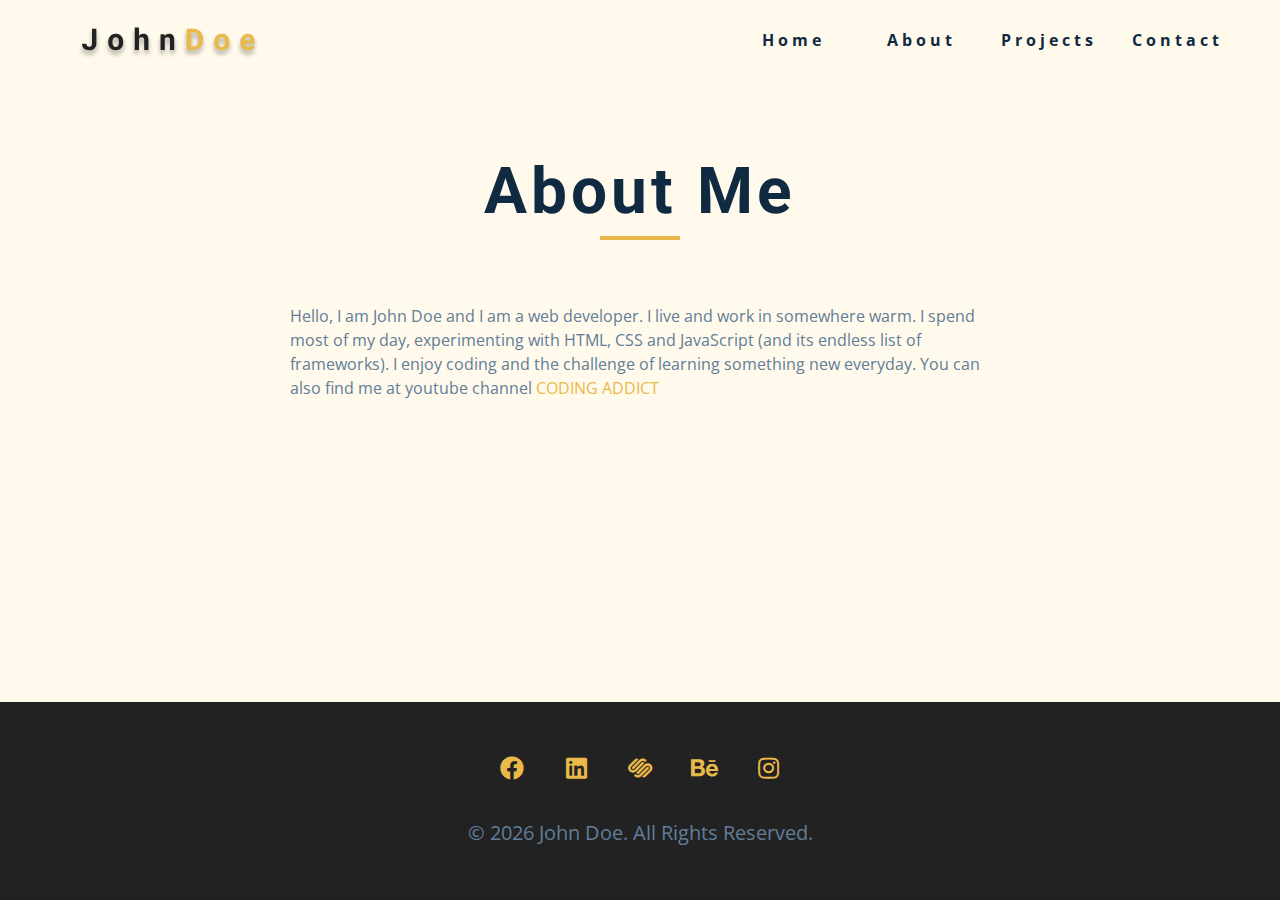
==== about.html @ c0fe51d7 "Add Files" ====
<!DOCTYPE html>
<html lang="en">
  <head>
    <meta charset="UTF-8" />
    <meta name="viewport" content="width=device-width, initial-scale=1.0" />
    <title>John Doe || About</title>
    <link
      rel="stylesheet"
      href="./fontawesome-free-5.12.1-web/css/all.min.css"
    />
    <!-- css -->
    <link rel="stylesheet" href="./css/styles.css" />
  </head>

  <body>
    <!-- navbar -->
    <nav class="nav" id="nav">
      <div class="nav-center">
        <!-- nav header -->
        <div class="nav-header">
          <img src="./images/logo.svg" class="nav-logo" alt="" />
          <button class="nav-btn" id="nav-btn">
            <i class="fas fa-bars"></i>
          </button>
        </div>
        <!-- nav links -->
        <ul class="nav-links">
          <li><a href="index.html">home</a></li>
          <li><a href="about.html">about</a></li>
          <li><a href="projects.html">projects</a></li>
          <li><a href="contact.html">contact</a></li>
        </ul>
      </div>
    </nav>
    <!-- end of navbar -->
    <!-- sidebar -->
    <aside class="sidebar" id="sidebar">
      <div>
        <button id="close-btn" class="close-btn">
          <i class="fas fa-times"></i>
        </button>
        <ul class="sidebar-links">
          <li><a href="index.html">home</a></li>
          <li><a href="about.html">about</a></li>
          <li><a href="projects.html">projects</a></li>
          <li><a href="contact.html">contact</a></li>
        </ul>
        <ul class="social-icons">
          <!-- single item -->
          <li>
            <a href="https://www.twitter.com" class="social-icon">
              <i class="fab fa-facebook"></i>
            </a>
          </li>
          <!-- end of single item -->
          <!-- single item -->
          <li>
            <a href="https://www.twitter.com" class="social-icon">
              <i class="fab fa-linkedin"></i>
            </a>
          </li>
          <!-- end of single item -->
          <!-- single item -->
          <li>
            <a href="https://www.twitter.com" class="social-icon">
              <i class="fab fa-squarespace"></i>
            </a>
          </li>
          <!-- end of single item -->
          <!-- single item -->
          <li>
            <a href="https://www.twitter.com" class="social-icon">
              <i class="fab fa-behance"></i>
            </a>
          </li>
          <!-- end of single item -->
          <!-- single item -->
          <li>
            <a href="https://www.twitter.com" class="social-icon">
              <i class="fab fa-instagram"></i>
            </a>
          </li>
          <!-- end of single item -->
        </ul>
      </div>
    </aside>
    <!-- end of sidebar -->

    <!-- ############## -->
    <!-- ############## -->
    <!-- ############## -->
    <!-- ############## -->

    <section class="section single-page">
      <!-- section title -->
      <div class="section-title">
        <h1>about me</h1>
        <div class="underline"></div>
      </div>
      <!--end of section title -->
      <div class="section-center page-info">
        <!-- about page -->
        <p>
          Hello, I am John Doe and I am a web developer. I live and work in
          somewhere warm. I spend most of my day, experimenting with HTML, CSS
          and JavaScript (and its endless list of frameworks). I enjoy coding
          and the challenge of learning something new everyday. You can also
          find me at youtube channel
          <a href="https://www.youtube.com/channel/UCMZFwxv5l-XtKi693qMJptA"
            >coding addict</a
          >
        </p>
      </div>
    </section>
    <!-- ############## -->
    <!-- ############## -->
    <!-- ############## -->
    <!-- ############## -->

    <!-- footer -->
    <footer class="footer">
      <ul class="social-icons">
        <!-- single item -->
        <li>
          <a href="https://www.twitter.com" class="social-icon">
            <i class="fab fa-facebook"></i>
          </a>
        </li>
        <!-- end of single item -->
        <!-- single item -->
        <li>
          <a href="https://www.twitter.com" class="social-icon">
            <i class="fab fa-linkedin"></i>
          </a>
        </li>
        <!-- end of single item -->
        <!-- single item -->
        <li>
          <a href="https://www.twitter.com" class="social-icon">
            <i class="fab fa-squarespace"></i>
          </a>
        </li>
        <!-- end of single item -->
        <!-- single item -->
        <li>
          <a href="https://www.twitter.com" class="social-icon">
            <i class="fab fa-behance"></i>
          </a>
        </li>
        <!-- end of single item -->
        <!-- single item -->
        <li>
          <a href="https://www.twitter.com" class="social-icon">
            <i class="fab fa-instagram"></i>
          </a>
        </li>
        <!-- end of single item -->
      </ul>

      <p>&copy; <span id="date"></span> John Doe. All rights reserved.</p>
    </footer>
    <script src="./js/app.js"></script>
  </body>
</html>
---- css/styles.css ----
/*
=============== 
Fonts
===============
*/
@import url("https://fonts.googleapis.com/css?family=Open+Sans|Roboto:400,700&display=swap");

/*
=============== 
Variables
===============
*/

:root {
  /* dark shades of primary color*/
  --clr-primary-1: hsl(43, 86%, 17%);
  --clr-primary-2: hsl(43, 77%, 27%);
  --clr-primary-3: hsl(43, 72%, 37%);
  --clr-primary-4: hsl(42, 63%, 48%);
  /* primary/main color */
  --clr-primary-5: hsl(42, 78%, 60%);
  /* lighter shades of primary color */
  --clr-primary-6: hsl(43, 89%, 70%);
  --clr-primary-7: hsl(43, 90%, 76%);
  --clr-primary-8: hsl(45, 86%, 81%);
  --clr-primary-9: hsl(45, 90%, 88%);
  --clr-primary-10: hsl(45, 100%, 96%);
  /* darkest grey - used for headings */
  --clr-grey-1: hsl(209, 61%, 16%);
  --clr-grey-2: hsl(211, 39%, 23%);
  --clr-grey-3: hsl(209, 34%, 30%);
  --clr-grey-4: hsl(209, 28%, 39%);
  /* grey used for paragraphs */
  --clr-grey-5: hsl(210, 22%, 49%);
  --clr-grey-6: hsl(209, 23%, 60%);
  --clr-grey-7: hsl(211, 27%, 70%);
  --clr-grey-8: hsl(210, 31%, 80%);
  --clr-grey-9: hsl(212, 33%, 89%);
  --clr-grey-10: hsl(210, 36%, 96%);
  --clr-white: #fff;
  --ff-primary: "Roboto", sans-serif;
  --ff-secondary: "Open Sans", sans-serif;
  --transition: all 0.3s linear;
  --spacing: 0.25rem;
  --radius: 0.5rem;
  --light-shadow: 0 5px 15px rgba(0, 0, 0, 0.1);
  --dark-shadow: 0 5px 15px rgba(0, 0, 0, 0.2);
  --max-width: 1170px;
}
/*
=============== 
Global Styles
===============
*/

*,
::after,
::before {
  margin: 0;
  padding: 0;
  box-sizing: border-box;
}
body {
  font-family: var(--ff-secondary);
  background: var(--clr-white);
  color: var(--clr-grey-1);
  line-height: 1.5;
  font-size: 0.875rem;
}
ul {
  list-style-type: none;
}
a {
  text-decoration: none;
}
img:not(.nav-logo) {
  width: 100%;
  display: block;
}

h1,
h2,
h3,
h4 {
  letter-spacing: var(--spacing);
  text-transform: capitalize;
  line-height: 1.25;
  margin-bottom: 0.75rem;
  font-family: var(--ff-primary);
}
h1 {
  font-size: 3rem;
}
h2 {
  font-size: 2rem;
}
h3 {
  font-size: 1.25rem;
}
h4 {
  font-size: 0.875rem;
}
p {
  margin-bottom: 1.25rem;
  color: var(--clr-grey-5);
}
@media screen and (min-width: 800px) {
  h1 {
    font-size: 4rem;
  }
  h2 {
    font-size: 2.5rem;
  }
  h3 {
    font-size: 1.75rem;
  }
  h4 {
    font-size: 1rem;
  }
  body {
    font-size: 1rem;
  }
  h1,
  h2,
  h3,
  h4 {
    line-height: 1;
  }
}
/*  global classes */

.btn {
  text-transform: uppercase;
  background: var(--clr-primary-5);
  color: var(--clr-primary-1);
  padding: 0.375rem 0.75rem;
  letter-spacing: var(--spacing);
  display: inline-block;
  font-weight: 700;
  -webkit-transition: var(--transition);
  transition: var(--transition);
  font-size: 0.875rem;
  border: 2px solid transparent;
  cursor: pointer;
  box-shadow: 0 1px 3px rgba(0, 0, 0, 0.2);
  border-radius: var(--radius);
}
.btn:hover {
  color: var(--clr-primary-1);
  background: var(--clr-primary-7);
}
/* section */
.section {
  padding: 5rem 0;
}

.section-center {
  width: 90vw;
  margin: 0 auto;
  max-width: 1170px;
}
@media screen and (min-width: 992px) {
  .section-center {
    width: 95vw;
  }
}
/* added during recording */
.underline {
  width: 5rem;
  height: 0.25rem;
  margin-bottom: 1.25rem;
  background: var(--clr-primary-5);
  margin-left: auto;
  margin-right: auto;
}
.section-title {
  margin-bottom: 4rem;
  text-align: center;
}
.bg-grey {
  background: var(--clr-grey-10);
}
/*
=============== 
Navbar
===============
*/
.nav-links {
  display: none;
}
.nav {
  height: 5rem;
  padding: 1rem;
  display: grid;
  -webkit-box-align: center;
  align-items: center;
  -webkit-transition: var(--transition);
  transition: var(--transition);
}
.nav-center {
  width: 100%;
  max-width: 1170px;
  margin: 0 auto;
}
.nav-header {
  display: grid;
  grid-template-columns: auto 1fr;
  -webkit-box-align: center;
  align-items: center;
}
.nav-btn {
  background: transparent;
  border-color: transparent;
  color: var(--clr-primary-5);
  font-size: 2rem;
  cursor: pointer;
  justify-self: end;
}
@media screen and (min-width: 768px) {
  .nav {
    background: var(--clr-primary-10);
  }
  .nav-btn {
    display: none;
  }
  .nav-links {
    display: grid;
    grid-template-columns: repeat(4, 1fr);
    justify-items: center;
    -webkit-column-gap: 2rem;
    -moz-column-gap: 2rem;
    column-gap: 2rem;
    justify-self: end;
  }
  .nav-links a {
    text-transform: capitalize;
    color: var(--clr-grey-1);
    font-weight: bold;
    letter-spacing: var(--spacing);
    -webkit-transition: var(--transition);
    transition: var(--transition);
  }
  .nav-links a:hover {
    color: var(--clr-primary-5);
  }
  .nav-center {
    display: grid;
    grid-template-columns: auto 1fr;
    -webkit-box-align: center;
    align-items: center;
  }
}
/* fixed navbar */
.navbar-fixed {
  position: fixed;
  top: 0;
  left: 0;
  width: 100%;
  background: var(--clr-white);
  z-index: 2;
  box-shadow: var(--light-shadow);
}
/*
=============== 
Sidebar
===============
*/
.sidebar {
  position: fixed;
  top: 0;
  left: 0;
  width: 100%;
  height: 100%;
  background: var(--clr-grey-10);
  z-index: 4;
  display: grid;
  /* align-items: center;
  justify-content: center; */
  place-items: center;
  -webkit-transition: var(--transition);
  transition: var(--transition);
  /* add later */
  -webkit-transform: translateX(-100%);
  transform: translateX(-100%);
}
/* toggle sidebar */
.show-sidebar {
  -webkit-transform: translateX(0);
  transform: translateX(0);
}
.sidebar-links {
  text-align: center;
}
.sidebar-links a {
  font-size: 2rem;
  text-transform: capitalize;
  -webkit-transition: var(--transition);
  transition: var(--transition);
  color: var(--clr-grey-5);
  letter-spacing: var(--spacing);
  display: inline-block;
  margin-bottom: 1.5rem;
}
.sidebar-links a:hover {
  color: var(--clr-primary-5);
}
.social-icons {
  display: grid;
  margin-top: 3rem;
  width: 20rem;
  grid-template-columns: repeat(5, 1fr);
  justify-items: center;
}
.social-icon {
  font-size: 1.5rem;
  color: var(--clr-grey-1);
  -webkit-transition: var(--transition);
  transition: var(--transition);
}
.social-icon:hover {
  color: var(--clr-primary-5);
}
.close-btn {
  position: absolute;
  top: 1rem;
  right: 1rem;
  font-size: 3rem;
  background: transparent;
  border: transparent;
  -webkit-transition: var(--transition);
  transition: var(--transition);
  color: #bb2525;
  cursor: pointer;
}
.close-btn:hover {
  color: #e66b6b;
}
/*
=============== 
Hero
===============
*/
/* underline added to globals */
.hero .underline {
  margin-bottom: 0.5rem;
  margin-left: 0;
}
.hero-img {
  display: none;
}
.hero {
  background: var(--clr-primary-10);
}
.hero-center {
  min-height: calc(100vh - 5rem);
  display: grid;
  place-items: center;
}
.hero-info h4 {
  color: var(--clr-grey-5);
}
.hero-icons {
  justify-items: start;
}
.hero-btn {
  margin-top: 1.25rem;
}
@media screen and (min-width: 992px) {
  .hero-img {
    display: block;
    position: relative;
  }
  .hero-center {
    grid-template-columns: 1fr 1fr;
  }

  .hero-img::before,
  .about-img::before {
    content: "";
    position: absolute;
    width: 100%;
    height: 100%;
    border: 0.25rem solid var(--clr-primary-5);
    top: 2rem;
    right: -2rem;
    border-radius: var(--radius);
  }
}
.hero-photo {
  max-width: 25rem;
  max-height: 30rem;
  -o-object-fit: cover;
  object-fit: cover;
  border-radius: var(--radius);
  position: relative;
}
/*
=============== 
About
===============
*/
/* section title added to globals */
.about-title {
  text-align: left;
  margin-bottom: 2rem;
}
.about-title .underline {
  margin-left: 0;
}
.about-center {
  display: grid;
  gap: 3rem 2rem;
}
.about-img {
  justify-self: center;
}
@media screen and (min-width: 992px) {
  .about-center {
    grid-template-columns: 1fr 1fr;
  }
  .about-img {
    position: relative;
  }
  .about-img::before {
    left: -2rem;
  }
  .about-info {
    align-self: center;
  }
}
/*
=============== 
Services
===============
*/
/* bg-grey in globals */
.service {
  background: var(--clr-white);
  padding: 3rem 1.5rem;
  margin-bottom: 2rem;
  border-radius: var(--radius);
  text-align: center;
  -webkit-transition: var(--transition);
  transition: var(--transition);
}
.service-icon {
  font-size: 2rem;
  margin-bottom: 1.5rem;
}
.service .underline {
  width: 3rem;
  height: 0.12rem;
  -webkit-transition: var(--transition);
  transition: var(--transition);
}
.service p {
  -webkit-transition: var(--transition);
  transition: var(--transition);
}
.service:hover {
  background: var(--clr-primary-5);
  color: var(--clr-white);
}
.service:hover p {
  color: var(--clr-white);
}
.service:hover .underline {
  background: var(--clr-white);
}
@media screen and (min-width: 676px) {
  .services-center {
    display: grid;
    grid-template-columns: 1fr 1fr;
    -webkit-column-gap: 2rem;
    -moz-column-gap: 2rem;
    column-gap: 2rem;
  }
}
@media screen and (min-width: 992px) {
  .services-center {
    grid-template-columns: 1fr 1fr 1fr;
  }
}
/* talk about small screen 
without grid different setup */
/*
=============== 
Projects
===============
*/
.projects-text {
  width: 85vw;
  max-width: 30rem;
  margin: 0 auto;
}
.project {
  position: relative;
  background: var(--clr-primary-5);
  border-radius: var(--radius);
  margin-bottom: 2rem;
}
.project-info {
  text-align: center;
  color: var(--clr-white);
  position: absolute;
  top: 50%;
  left: 50%;
  -webkit-transform: translate(-50%, -50%);
  transform: translate(-50%, -50%);
  -webkit-transition: var(--transition);
  transition: var(--transition);
  opacity: 0;
}
.project-info p {
  text-transform: capitalize;
  color: var(--clr-white);
}
.project:hover .project-info {
  opacity: 1;
}
.project-img {
  -webkit-transition: var(--transition);
  transition: var(--transition);
  border-radius: var(--radius);
  height: 15rem;
  -o-object-fit: cover;
  object-fit: cover;
}
.project:hover .project-img {
  opacity: 0.1;
}
.project::after {
  content: "";
  position: absolute;
  top: 0;
  left: 0;
  width: 100%;
  height: 100%;
  border: 0.25rem solid var(--clr-white);
  border-radius: var(--radius);
  -webkit-transition: var(--transition);
  transition: var(--transition);
  opacity: 0;
}
.project:hover::after {
  opacity: 1;
  -webkit-transform: scale(0.8);
  transform: scale(0.8);
}
@media screen and (min-width: 676px) {
  .projects-center {
    display: grid;
    grid-template-columns: 1fr 1fr;
    -webkit-column-gap: 2rem;
    -moz-column-gap: 2rem;
    column-gap: 2rem;
  }
}
@media screen and (min-width: 992px) {
  .projects-center {
    grid-template-columns: repeat(3, 1fr);
  }
}
@media screen and (min-width: 1170px) {
  .projects-center {
    grid-template-rows: 200px 200px;
    gap: 1rem;
    grid-template-areas:
      "a b b"
      "a c d";
  }
  .project-img {
    height: 100%;
  }
  .project {
    height: 100%;
  }
  .project-1 {
    grid-area: a;
  }
  .project-2 {
    grid-area: b;
  }
  .project-3 {
    grid-area: c;
  }
  .project-4 {
    grid-area: d;
  }
}
/*
=============== 
Connect
===============
*/
.connect {
  min-height: 40vh;
  position: relative;
  padding: 10rem 0 5rem 0;
  margin: 5rem 0;
}
.video-container {
  position: absolute;
  top: 0;
  left: 0;
  width: 100%;
  height: 100%;
  -o-object-fit: cover;
  object-fit: cover;
  z-index: -2;
}
.connect::after {
  content: "";
  position: absolute;
  top: 0;
  left: 0;
  width: 100%;
  height: 100%;
  background: var(--clr-white);
  /* background: rgba(0, 0, 0, 0.6); */
  opacity: 0.7;
  z-index: -1;
}
.connect {
  display: grid;
  place-items: center;
}
.video-banner .section-title {
  margin-bottom: 2rem;
}
.video-text {
  max-width: 30rem;
}
.video-banner {
  background: var(--clr-primary-10);
  padding: 3rem 5rem 12rem 5rem;
  text-align: center;

  -webkit-clip-path: polygon(
    0% 0%,
    100% 0%,
    100% 75%,
    75% 75%,
    75% 100%,
    50% 75%,
    0% 75%
  );
  clip-path: polygon(
    0% 0%,
    100% 0%,
    100% 75%,
    75% 75%,
    75% 100%,
    50% 75%,
    0% 75%
  );
}
.connect {
  -webkit-clip-path: polygon(
    50% 0%,
    100% 10%,
    100% 90%,
    50% 100%,
    0 90%,
    0 10%
  );
  clip-path: polygon(50% 0%, 100% 10%, 100% 90%, 50% 100%, 0 90%, 0 10%);
}
/*
=============== 
Skills
===============
*/
@media screen and (min-width: 768px) {
  .skills-center {
    display: grid;
    grid-template-columns: 1fr 1fr;
    -webkit-column-gap: 2rem;
    -moz-column-gap: 2rem;
    column-gap: 2rem;
  }
}
.skills {
  background: var(--clr-primary-9);
}
.skills h3 {
  margin: 1.5rem 0;
  color: var(--clr-primary-1);
}
.skill {
  margin-bottom: 1.25rem;
}
.skill p {
  margin-bottom: 0.5rem;
  text-transform: capitalize;
  color: var(--clr-primary-1);
}
.skill-container {
  background: var(--clr-white);
  height: 1rem;
  width: 100%;
  border-radius: var(--radius);
  position: relative;
}
.skill-value {
  position: absolute;
  top: 0;
  left: 0;
  background: var(--clr-primary-5);
  height: 100%;
  width: 50%;
  border-radius: var(--radius);
}
.value-70 {
  width: 70%;
}
.value-80 {
  width: 80%;
}
.skill-text {
  position: absolute;
  top: -2rem;
  left: 50%;
  -webkit-transform: translateX(-50%);
  transform: translateX(-50%);
}
.skill-text-70 {
  left: 70%;
}
.skill-text-80 {
  left: 80%;
}
/*
=============== 
Timeline
===============
*/
.timeline-center {
  width: 80vw;
  max-width: 40rem;
}
.timeline-item {
  border-top: 2px dashed var(--clr-primary-5);
  margin: 0;
  padding: 4rem 2rem;
  position: relative;
}
.timeline p {
  margin-bottom: 0;
}
.timeline-item:nth-child(even) {
  border-left: 2px dashed var(--clr-primary-5);
  border-top-left-radius: 2rem;
  border-bottom-left-radius: 2rem;

  margin-right: 2rem;
  padding-right: 0;
}
.timeline-item:nth-child(odd) {
  border-right: 2px dashed var(--clr-primary-5);
  border-top-right-radius: 2rem;
  border-bottom-right-radius: 2rem;
  margin-left: 2rem;
  padding-left: 0;
}
.timeline-item:first-child {
  border-top: 0;
  border-top-right-radius: 0;
}
.timeline-item:last-child {
  border-bottom-left-radius: 0;
}
.number {
  position: absolute;
  top: 50%;
  -webkit-transform: translate(-50%, -50%);
  transform: translate(-50%, -50%);
  margin-bottom: 0;
  background: var(--clr-primary-5);
  width: 2rem;
  height: 2rem;
  border-radius: 50%;
  display: grid;
  place-items: center;
  color: var(--clr-primary-1);
  font-weight: bold;
}
.timeline-item:nth-child(even) .number {
  left: 0;
}
.timeline-item:nth-child(odd) .number {
  right: 0;
  -webkit-transform: translate(50%, -50%);
  transform: translate(50%, -50%);
}
/*
=============== 
Blog
===============
*/
.blog {
  background: var(--clr-grey-10);
}
.card {
  height: 27rem;
  position: relative;
  /* talk later */
  -webkit-perspective: 1500px;
  perspective: 1500px;
}
.card-side {
  -webkit-transition: all 2s linear;
  transition: all 2s linear;
  -webkit-backface-visibility: hidden;
  backface-visibility: hidden;
  position: absolute;
  top: 0;
  left: 0;
  width: 100%;
  height: 100%;
  border-radius: var(--radius);
  -webkit-transform: translate3d(0, 0, 0);
  visibility: visible;
}
.card-front {
  background: var(--clr-white);
}
.card-back {
  background: var(--clr-primary-10);
  -webkit-transform: rotateY(180deg);
  transform: rotateY(180deg);
  display: grid;
  place-items: center;
}
.card:hover .card-front {
  -webkit-transform: rotateY(-180deg);
  transform: rotateY(-180deg);
}
.card:hover .card-back {
  -webkit-transform: rotateY(0);
  transform: rotateY(0);
}
/* rest of the styles */
.card-info {
  padding: 1rem 1.5rem;
}
.card-front img {
  height: 13rem;
  -o-object-fit: cover;
  object-fit: cover;
  border-top-left-radius: var(--radius);
  border-top-right-radius: var(--radius);
}
.card-footer {
  display: grid;
  grid-template-columns: auto 1fr;
  -webkit-box-align: center;
  align-items: center;
}
.card-footer img {
  width: 2rem;
  height: 2rem;
  -o-object-fit: cover;
  object-fit: cover;
  border-radius: 50%;
}
.card-footer p {
  margin-bottom: 0;
  text-transform: uppercase;
  justify-self: end;
  color: var(--clr-primary-5);
  font-size: 0.85rem;
}
.blog-center {
  display: grid;
  grid-template-columns: repeat(auto-fill, minmax(330px, 1fr));
  gap: 3rem 1rem;
}
/*
=============== 
Footer
===============
*/
.footer {
  padding-bottom: 2rem;
  background: #222;
  display: grid;
  place-items: center;
}
.footer .social-icons {
  margin-bottom: 2rem;
}
.footer .social-icon {
  color: var(--clr-primary-5);
}
.footer .social-icon:hover {
  color: var(--clr-primary-10);
}
.footer p {
  font-size: 1.25rem;
  text-transform: capitalize;
}
/*
=============== 
Single Page
===============
*/
.single-page {
  background: var(--clr-primary-10);
  min-height: calc(100vh - 5rem - 198px);
}
.page-info {
  max-width: 700px;
}
.page-info a {
  text-transform: uppercase;
  color: var(--clr-primary-5);
  -webkit-transition: var(--transition);
  transition: var(--transition);
}
.page-info a:hover {
  color: var(--clr-primary-1);
}

/*
=============== 
Products Page
===============
*/
.projects-hero {
  height: 40vh;
  background: var(--clr-primary-10);
  display: grid;
  place-items: center;
}
.projects-hero .section-title {
  margin-bottom: 0;
}
.single-project {
  background: var(--clr-grey-10);
  border-radius: var(--radius);
}
.project-container img {
  border-top-left-radius: var(--radius);
  border-top-right-radius: var(--radius);
}
.project-container {
  position: relative;
}
.project-icon {
  position: absolute;
  font-size: 1.75rem;
  bottom: 0;
  left: 50%;
  -webkit-transform: translate(-50%, 50%);
  transform: translate(-50%, 50%);
  width: 4rem;
  height: 4rem;
  display: grid;
  place-items: center;
  background: var(--clr-primary-5);
  border-radius: 50%;
  color: var(--clr-primary-1);
  border: 0.375rem solid var(--clr-grey-10);
}
.project-details {
  padding: 2rem 1.5rem;
}
.project-footer {
  display: grid;
  grid-template-columns: 1fr 1fr;
  color: var(--clr-primary-5);
}
.project-footer a {
  color: var(--clr-primary-5);
  text-transform: capitalize;
  -webkit-transition: var(--transition);
  transition: var(--transition);
  justify-self: end;
}
.project-footer a:hover {
  color: var(--clr-primary-1);
}
.projects-page-center {
  display: grid;
  grid-template-columns: repeat(auto-fill, minmax(330px, 1fr));
  gap: 3rem 1rem;
}
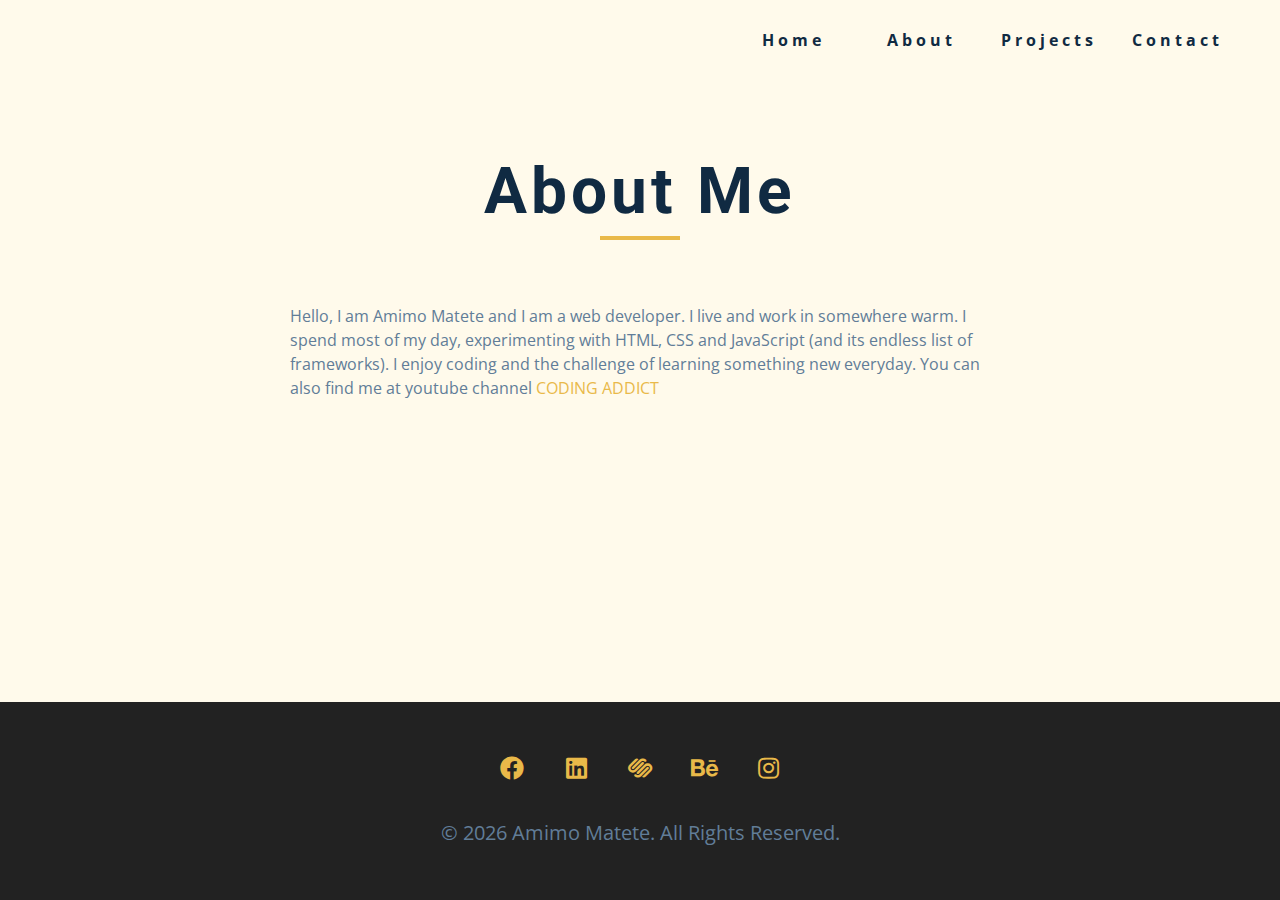
==== commit ccb97df5: "Add Files" ====
--- a/about.html
+++ b/about.html
@@ -3,7 +3,7 @@
   <head>
     <meta charset="UTF-8" />
     <meta name="viewport" content="width=device-width, initial-scale=1.0" />
-    <title>John Doe || About</title>
+    <title>Amimo Matete || About</title>
     <link
       rel="stylesheet"
       href="./fontawesome-free-5.12.1-web/css/all.min.css"
@@ -101,7 +101,7 @@
       <div class="section-center page-info">
         <!-- about page -->
         <p>
-          Hello, I am John Doe and I am a web developer. I live and work in
+          Hello, I am Amimo Matete and I am a web developer. I live and work in
           somewhere warm. I spend most of my day, experimenting with HTML, CSS
           and JavaScript (and its endless list of frameworks). I enjoy coding
           and the challenge of learning something new everyday. You can also
@@ -157,7 +157,7 @@
         <!-- end of single item -->
       </ul>
 
-      <p>&copy; <span id="date"></span> John Doe. All rights reserved.</p>
+      <p>&copy; <span id="date"></span> Amimo Matete. All rights reserved.</p>
     </footer>
     <script src="./js/app.js"></script>
   </body>
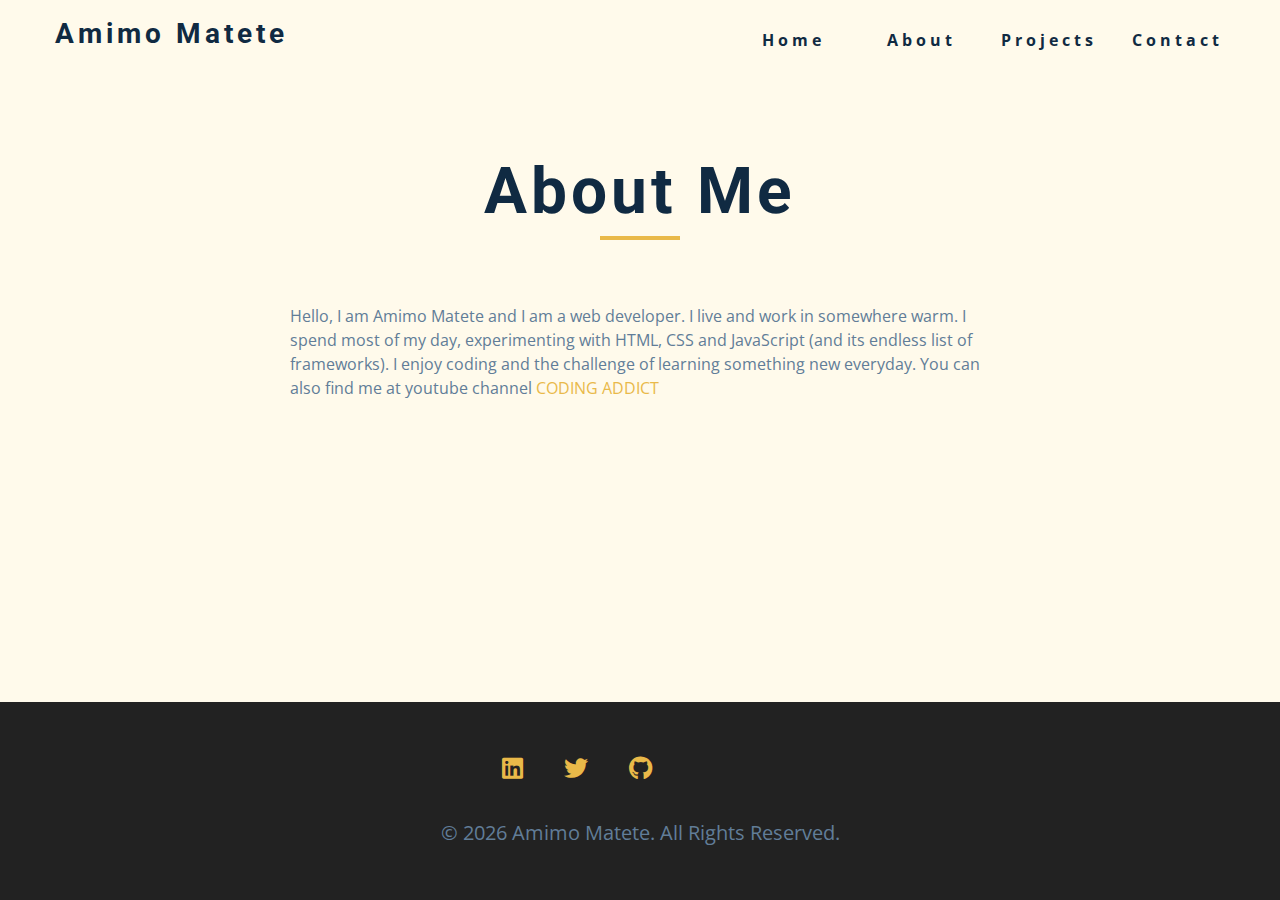
==== commit 01b8a0d3: "Add Files" ====
--- a/about.html
+++ b/about.html
@@ -18,7 +18,7 @@
       <div class="nav-center">
         <!-- nav header -->
         <div class="nav-header">
-          <img src="./images/logo.svg" class="nav-logo" alt="" />
+          <h3>Amimo Matete</h3>
           <button class="nav-btn" id="nav-btn">
             <i class="fas fa-bars"></i>
           </button>
@@ -46,41 +46,21 @@
           <li><a href="contact.html">contact</a></li>
         </ul>
         <ul class="social-icons">
-          <!-- single item -->
           <li>
-            <a href="https://www.twitter.com" class="social-icon">
-              <i class="fab fa-facebook"></i>
-            </a>
-          </li>
-          <!-- end of single item -->
-          <!-- single item -->
-          <li>
-            <a href="https://www.twitter.com" class="social-icon">
+            <a href="https://www.linkedin.com/in/gilbert-matete-a3b91a141/" class="social-icon">
               <i class="fab fa-linkedin"></i>
             </a>
           </li>
-          <!-- end of single item -->
-          <!-- single item -->
           <li>
-            <a href="https://www.twitter.com" class="social-icon">
-              <i class="fab fa-squarespace"></i>
+            <a href="https://twitter.com/GilbertAmimo" class="social-icon">
+              <i class="fab fa-twitter"></i>
             </a>
           </li>
-          <!-- end of single item -->
-          <!-- single item -->
           <li>
-            <a href="https://www.twitter.com" class="social-icon">
-              <i class="fab fa-behance"></i>
+            <a href="https://github.com/AmimoG" class="social-icon">
+              <i class="fab fa-github"></i>
             </a>
           </li>
-          <!-- end of single item -->
-          <!-- single item -->
-          <li>
-            <a href="https://www.twitter.com" class="social-icon">
-              <i class="fab fa-instagram"></i>
-            </a>
-          </li>
-          <!-- end of single item -->
         </ul>
       </div>
     </aside>
@@ -120,41 +100,21 @@
     <!-- footer -->
     <footer class="footer">
       <ul class="social-icons">
-        <!-- single item -->
         <li>
-          <a href="https://www.twitter.com" class="social-icon">
-            <i class="fab fa-facebook"></i>
-          </a>
-        </li>
-        <!-- end of single item -->
-        <!-- single item -->
-        <li>
-          <a href="https://www.twitter.com" class="social-icon">
+          <a href="https://www.linkedin.com/in/gilbert-matete-a3b91a141/" class="social-icon">
             <i class="fab fa-linkedin"></i>
           </a>
         </li>
-        <!-- end of single item -->
-        <!-- single item -->
         <li>
-          <a href="https://www.twitter.com" class="social-icon">
-            <i class="fab fa-squarespace"></i>
+          <a href="https://twitter.com/GilbertAmimo" class="social-icon">
+            <i class="fab fa-twitter"></i>
           </a>
         </li>
-        <!-- end of single item -->
-        <!-- single item -->
         <li>
-          <a href="https://www.twitter.com" class="social-icon">
-            <i class="fab fa-behance"></i>
+          <a href="https://github.com/AmimoG" class="social-icon">
+            <i class="fab fa-github"></i>
           </a>
         </li>
-        <!-- end of single item -->
-        <!-- single item -->
-        <li>
-          <a href="https://www.twitter.com" class="social-icon">
-            <i class="fab fa-instagram"></i>
-          </a>
-        </li>
-        <!-- end of single item -->
       </ul>
 
       <p>&copy; <span id="date"></span> Amimo Matete. All rights reserved.</p>
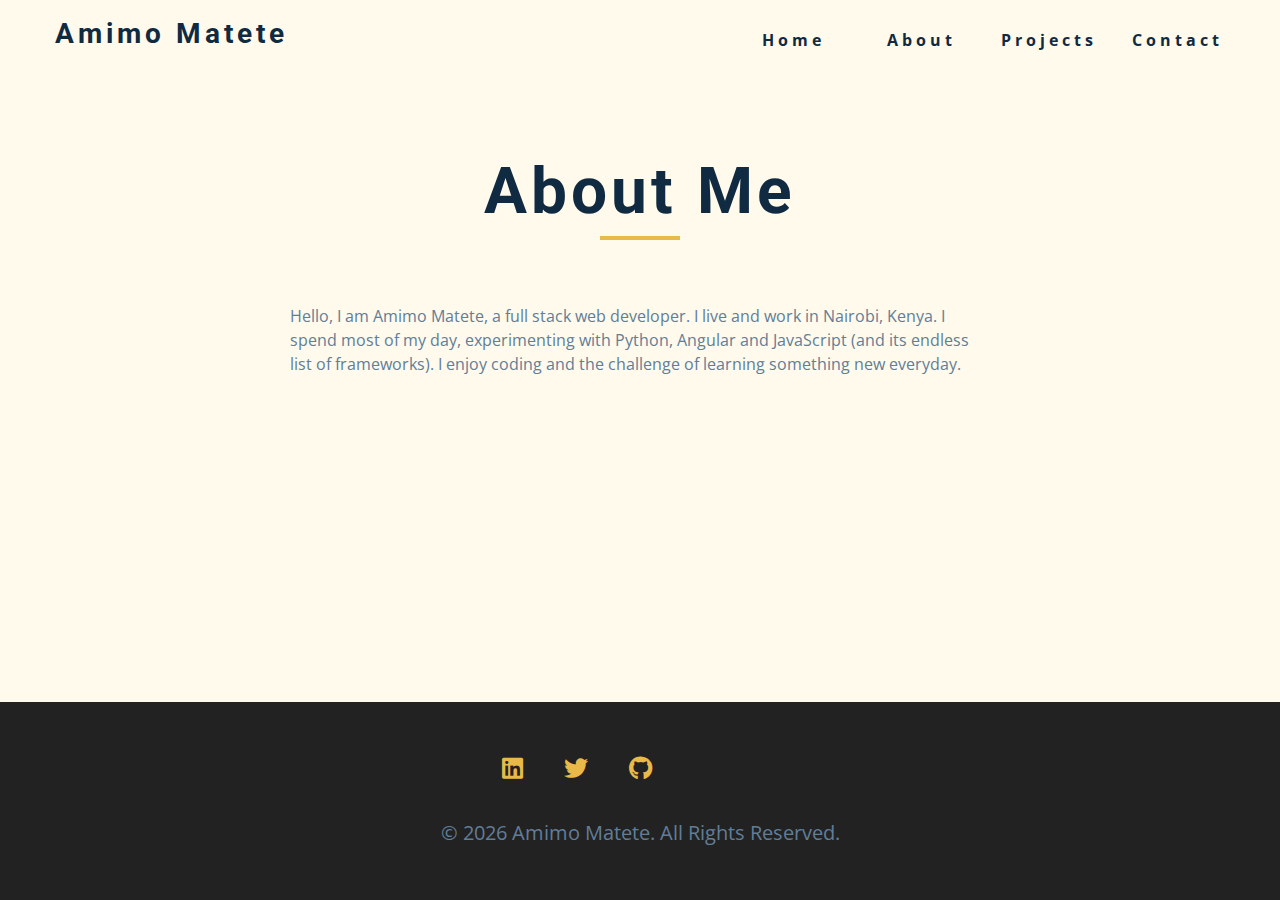
==== commit 93c57223: "Add Files" ====
--- a/about.html
+++ b/about.html
@@ -81,14 +81,9 @@
       <div class="section-center page-info">
         <!-- about page -->
         <p>
-          Hello, I am Amimo Matete and I am a web developer. I live and work in
-          somewhere warm. I spend most of my day, experimenting with HTML, CSS
-          and JavaScript (and its endless list of frameworks). I enjoy coding
-          and the challenge of learning something new everyday. You can also
-          find me at youtube channel
-          <a href="https://www.youtube.com/channel/UCMZFwxv5l-XtKi693qMJptA"
-            >coding addict</a
-          >
+          Hello, I am Amimo Matete, a full stack web developer. I live and work in
+          Nairobi, Kenya. I spend most of my day, experimenting with Python, Angular and JavaScript (and its endless list of frameworks). I enjoy coding
+          and the challenge of learning something new everyday. 
         </p>
       </div>
     </section>
